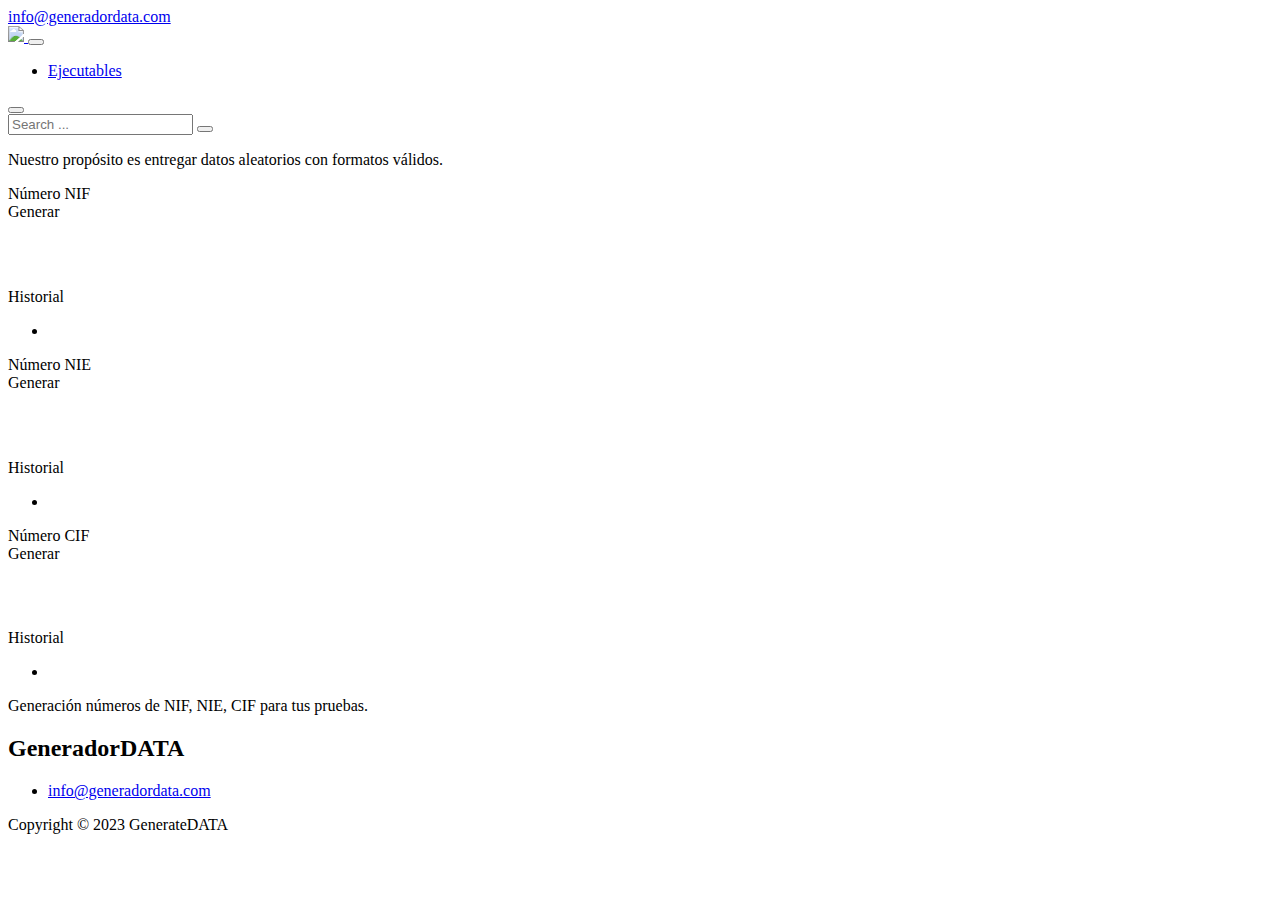
==== index.html @ 9d95feef "Add files via upload" ====
<!DOCTYPE html>
<html lang="en">

<head>
    <title>GeneradorData</title>
    <!-- Basic -->
    <meta charset="utf-8" />
    <meta http-equiv="X-UA-Compatible" content="IE=edge" />
    <!-- Mobile Metas -->
    <meta name="viewport" content="width=device-width, initial-scale=1, shrink-to-fit=no" />
    <!-- Site Metas -->
    <meta name="keywords" content="generadordata, generar, cif, nie, nif, data, test, documento" />
    <meta name="description" content="generadordata, Nuestro proposito es entregar datos aleatorios con formatos validos." />
    <meta name="author" content="AdminKeys Develop" />
    <meta name="copyright" content="AdminKeys Develop 2023" />

    <link rel="apple-touch-icon" href="assets/img/logoGeneradorData140.png">
    <link rel="shortcut icon" type="image/x-icon" href="assets/img/favicon.ico">

    <link rel="stylesheet" href="assets/css/bootstrap.min.css">
    <link rel="stylesheet" href="assets/css/templatemo.css">
    <link rel="stylesheet" href="assets/css/custom.css">

    <!-- Load fonts style after rendering the layout styles -->
    <link rel="stylesheet" href="https://fonts.googleapis.com/css2?family=Roboto:wght@100;200;300;400;500;700;900&display=swap">
    <link rel="stylesheet" href="assets/css/fontawesome.min.css">

    <script src="https://code.jquery.com/jquery-3.6.0.min.js"></script>
    <script src="assets/js/functions.js" type="application/javascript"></script>
    <!-- generadordata.com -->
</head>

<body>
    <!-- Start Top Nav -->
    <nav class="navbar navbar-expand-lg bg-dark navbar-light d-none d-lg-block" id="templatemo_nav_top">
        <div class="container text-light">
            <div class="w-100 d-flex justify-content-between">
                <div>
                    <i class="fa fa-envelope mx-2"></i>
                    <a class="navbar-sm-brand text-light text-decoration-none" href="mailto:info@generadordata.com">info@generadordata.com</a>
                    <i class="fa fa-phone mx-2"></i>
                </div>
                <div>
                    <a class="text-light" href="https://www.instagram.com/" target="_blank"><i class="fab fa-instagram fa-sm fa-fw me-2"></i></a>
                </div>
            </div>
        </div>
    </nav>
    <!-- Close Top Nav -->


    <!-- Header -->
    <nav class="navbar navbar-expand-lg navbar-light shadow">
        <div class="container d-flex justify-content-between align-items-center">

            <a class="navbar-brand text-success logo h1 align-self-center" href="index.html">
                <img src="assets/img/logoGeneradorData.png">
            </a>

            <button class="navbar-toggler border-0" type="button" data-bs-toggle="collapse" data-bs-target="#templatemo_main_nav" aria-controls="navbarSupportedContent" aria-expanded="false" aria-label="Toggle navigation">
                <span class="navbar-toggler-icon"></span>
            </button>

            <div class="align-self-center collapse navbar-collapse flex-fill  d-lg-flex justify-content-lg-between" id="templatemo_main_nav">
                <div class="flex-fill">
                    <ul class="nav navbar-nav d-flex justify-content-between mx-lg-auto">
                        <li class="nav-item">
                            <a class="nav-link" href="index.html">Ejecutables</a>
                        </li>
                    </ul>
                </div>
                <div class="navbar align-self-center d-flex">

                </div>
            </div>

        </div>
    </nav>
    <!-- Close Header -->

    <!-- Modal -->
    <div class="modal fade bg-white" id="templatemo_search" tabindex="-1" role="dialog" aria-labelledby="exampleModalLabel" aria-hidden="true">
        <div class="modal-dialog modal-lg" role="document">
            <div class="w-100 pt-1 mb-5 text-right">
                <button type="button" class="btn-close" data-bs-dismiss="modal" aria-label="Close"></button>
            </div>
            <form action="" method="get" class="modal-content modal-body border-0 p-0">
                <div class="input-group mb-2">
                    <input type="text" class="form-control" id="inputModalSearch" name="q" placeholder="Search ...">
                    <button type="submit" class="input-group-text bg-success text-light">
                        <i class="fa fa-fw fa-search text-white"></i>
                    </button>
                </div>
            </form>
        </div>
    </div>
    <div id="alertCopiItem" class="alert alert-success alert-dismissible fade show fixed-top" style="display: none; right: 10px;">
        <strong>Copiado!</strong>
        <button type="button" class="close" data-dismiss="alert">&times;</button>
    </div>
    <!-- Start Featured Product -->
    <section class="bg-light">
        <div class="container py-5">
            <div class="row text-center py-3">
                <div class="col-lg-6 m-auto">
                    <p>Nuestro propósito es entregar datos aleatorios con formatos válidos. </p>
                </div>
            </div>
            <div class="row">
                <div class="col-12 col-md-4 mb-4">
                    <div class="card h-100">
                        <div class="card-body">
                            <label href="shop-single.html" class="h2 text-decoration-none text-dark">Número NIF</label>
                            <div class="py-1 services-icon-wap shadow" style="cursor: pointer;" >
                                <div class="h3 text-success text-center" id="divGenerateNif"> Generar <i class="fa fa-refresh"></i></div>
                            </div>
                            <div class="py-sm-3 services-copi-icon-wap shadow" style="cursor: pointer;" >
                                <h2 class="h3 mt-4 text-center" id="divCopiNif">&nbsp;</h2>
                                <input type="hidden" id="hddCopiNif" >
                            </div>
                            <p class="text-muted">Historial</p>
                            <ul class="list-unstyled pb-3" id="ulHistorialNif">
                                <li ></li>
                            </ul>
                        </div>
                    </div>
                </div>
                <div class="col-12 col-md-4 mb-4">
                    <div class="card h-100">
                        <div class="card-body">
                            <label href="shop-single.html" class="h2 text-decoration-none text-dark">Número NIE</label>
                            <div class="py-1 services-icon-wap shadow" style="cursor: pointer;" >
                                <div class="h3 text-success text-center" id="divGenerateNie"> Generar <i class="fa fa-refresh"></i></div>
                            </div>
                            <div class="py-sm-3 services-copi-icon-wap shadow" style="cursor: pointer;" >
                                <h2 class="h3 mt-4 text-center" id="divCopiNie">&nbsp;</h2>
                                <input type="hidden" id="hddCopiNie" >
                            </div>
                            <p class="text-muted">Historial</p>
                            <ul class="list-unstyled pb-3" id="ulHistorialNie">
                                <li ></li>
                            </ul>
                        </div>
                    </div>
                </div>
                <div class="col-12 col-md-4 mb-4">
                    <div class="card h-100">
                        <div class="card-body">
                            <label href="shop-single.html" class="h2 text-decoration-none text-dark">Número CIF</label>
                            <div class="py-1 services-icon-wap shadow" style="cursor: pointer;" >
                                <div class="h3 text-success text-center" id="divGenerateCif"> Generar <i class="fa fa-refresh"></i></div>
                            </div>
                            <div class="py-sm-3 services-copi-icon-wap shadow" style="cursor: pointer;" >
                                <h2 class="h3 mt-4 text-center" id="divCopiCif">&nbsp;</h2>
                                <input type="hidden" id="hddCopiCif" >
                            </div>
                            <p class="text-muted">Historial</p>
                            <ul class="list-unstyled pb-3" id="ulHistorialCif">
                                <li ></li>
                            </ul>
                        </div>
                    </div>
                </div>
            </div>
            <div class="row text-center py-3">
                <div class="col-lg-6 m-auto">
                    <p>Generación números de NIF, NIE, CIF para tus pruebas.</p>
                </div>
            </div>
        </div>
    </section>
    <!-- End Featured Product -->


    <!-- Start Footer -->
    <footer class="bg-dark" id="tempaltemo_footer">
        <div class="container">
            <div class="row">

                <div class="col-md-4 pt-5">
                    <h2 class="h2 text-success border-bottom pb-3 border-light logo">GeneradorDATA</h2>
                    <ul class="list-unstyled text-light footer-link-list">
                        <li>
                            <i class="fa fa-envelope fa-fw"></i>
                            <a class="text-decoration-none" href="mailto:info@generadordata.com">info@generadordata.com</a>
                        </li>
                    </ul>
                </div>

                <div class="col-md-4 pt-5">

                </div>

                <div class="col-md-4 pt-5">

                </div>

            </div>

            <div class="row text-light mb-4">
                <div class="col-12 mb-3">
                    <div class="w-100 my-3 border-top border-light"></div>
                </div>
            </div>
        </div>

        <div class="w-100 bg-black py-3">
            <div class="container">
                <div class="row pt-2">
                    <div class="col-12">
                        <p class="text-left text-light">
                            Copyright &copy; 2023 GenerateDATA
                        </p>
                    </div>
                </div>
            </div>
        </div>

    </footer>
    <!-- End Footer -->

    <!-- Start Script -->
    <script src="assets/js/jquery-1.11.0.min.js"></script>
    <script src="assets/js/jquery-migrate-1.2.1.min.js"></script>
    <script src="assets/js/bootstrap.bundle.min.js"></script>
    <script src="assets/js/templatemo.js"></script>
    <script src="assets/js/custom.js"></script>
    <!-- End Script -->
</body>

</html>
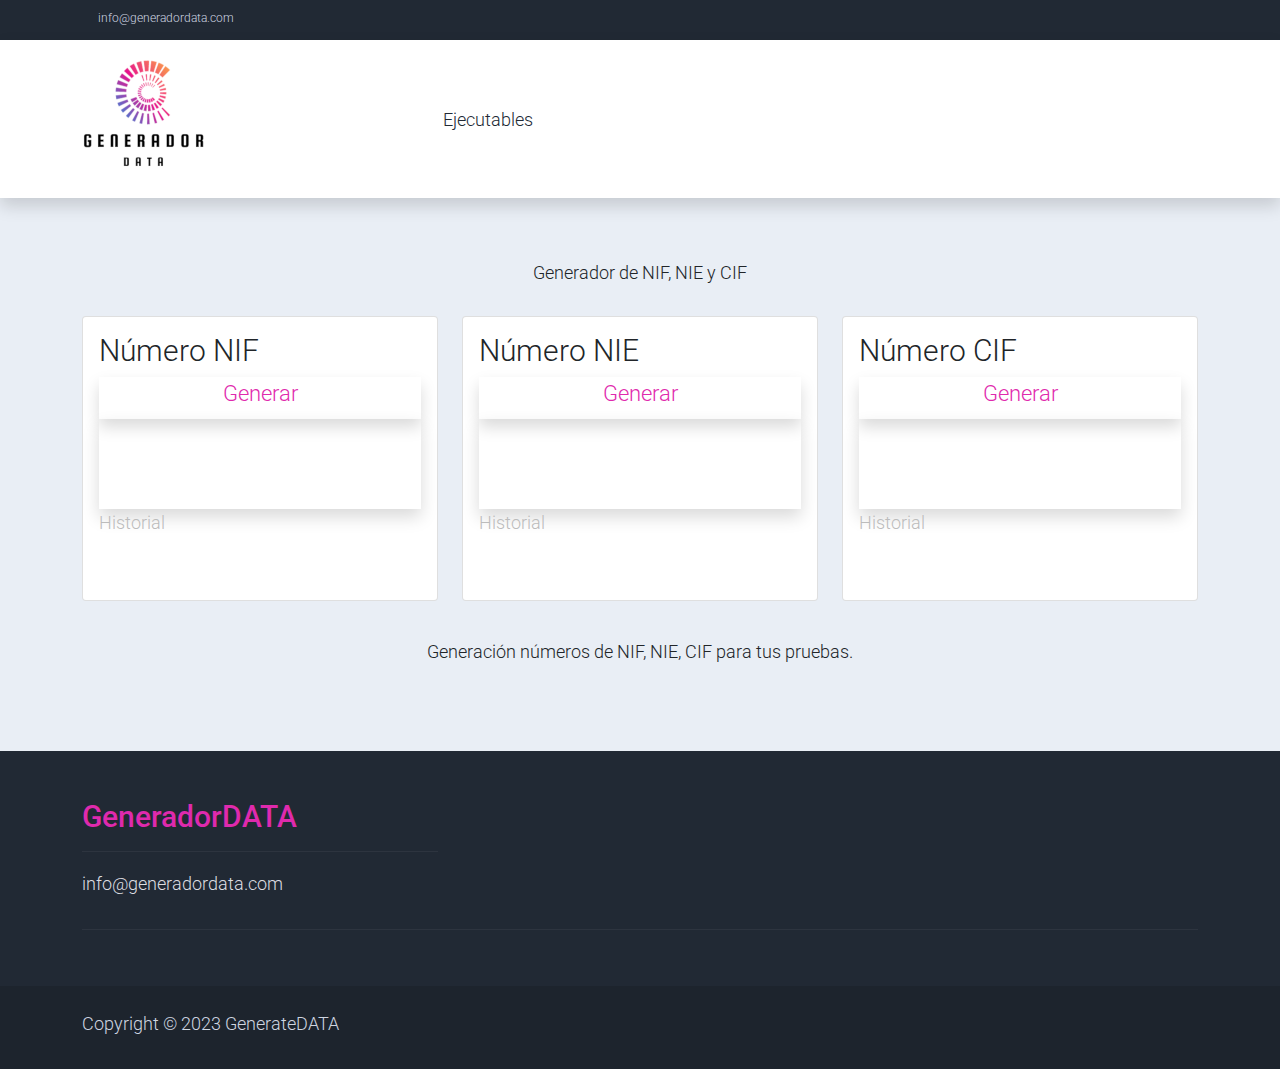
==== commit 64cb4a33: "Carga inicial" ====
--- a/index.html
+++ b/index.html
@@ -2,19 +2,31 @@
 <html lang="en">
 
 <head>
-    <title>GeneradorData</title>
+    <!-- Google tag (gtag.js) -->
+    <script async src="https://www.googletagmanager.com/gtag/js?id=G-YPGC69YD28"></script>
+    <script>
+        window.dataLayer = window.dataLayer || [];
+        function gtag(){dataLayer.push(arguments);}
+        gtag('js', new Date());
+
+        gtag('config', 'G-YPGC69YD28');
+    </script>
+    <title>Generador de DNI, NIE, NIF</title>
     <!-- Basic -->
     <meta charset="utf-8" />
     <meta http-equiv="X-UA-Compatible" content="IE=edge" />
     <!-- Mobile Metas -->
     <meta name="viewport" content="width=device-width, initial-scale=1, shrink-to-fit=no" />
     <!-- Site Metas -->
-    <meta name="keywords" content="generadordata, generar, cif, nie, nif, data, test, documento" />
-    <meta name="description" content="generadordata, Nuestro proposito es entregar datos aleatorios con formatos validos." />
+    <meta name="keywords" content="generadordata, generar, cif, nie, nif, data, test, documento, generadores, validadores, herramientas, utilidades, online, gratis" />
+    <meta name="description" content="Generador de NIF, NIE y CIF aleatorios con formatos validos." />
     <meta name="author" content="AdminKeys Develop" />
-    <meta name="copyright" content="AdminKeys Develop 2023" />
+    <meta name="Revisit" content="7 days">
+    <meta name="robots" content="all">
+    <meta name="copyright" content="generadordata develop 2023" />
 
     <link rel="apple-touch-icon" href="assets/img/logoGeneradorData140.png">
+    <link rel="icon" href="favicon.ico" type="image/x-icon">
     <link rel="shortcut icon" type="image/x-icon" href="assets/img/favicon.ico">
 
     <link rel="stylesheet" href="assets/css/bootstrap.min.css">
@@ -31,201 +43,203 @@
 </head>
 
 <body>
-    <!-- Start Top Nav -->
-    <nav class="navbar navbar-expand-lg bg-dark navbar-light d-none d-lg-block" id="templatemo_nav_top">
-        <div class="container text-light">
-            <div class="w-100 d-flex justify-content-between">
-                <div>
-                    <i class="fa fa-envelope mx-2"></i>
-                    <a class="navbar-sm-brand text-light text-decoration-none" href="mailto:info@generadordata.com">info@generadordata.com</a>
-                    <i class="fa fa-phone mx-2"></i>
-                </div>
-                <div>
-                    <a class="text-light" href="https://www.instagram.com/" target="_blank"><i class="fab fa-instagram fa-sm fa-fw me-2"></i></a>
-                </div>
-            </div>
-        </div>
-    </nav>
-    <!-- Close Top Nav -->
-
-
-    <!-- Header -->
-    <nav class="navbar navbar-expand-lg navbar-light shadow">
-        <div class="container d-flex justify-content-between align-items-center">
-
-            <a class="navbar-brand text-success logo h1 align-self-center" href="index.html">
-                <img src="assets/img/logoGeneradorData.png">
-            </a>
-
-            <button class="navbar-toggler border-0" type="button" data-bs-toggle="collapse" data-bs-target="#templatemo_main_nav" aria-controls="navbarSupportedContent" aria-expanded="false" aria-label="Toggle navigation">
-                <span class="navbar-toggler-icon"></span>
-            </button>
-
-            <div class="align-self-center collapse navbar-collapse flex-fill  d-lg-flex justify-content-lg-between" id="templatemo_main_nav">
-                <div class="flex-fill">
-                    <ul class="nav navbar-nav d-flex justify-content-between mx-lg-auto">
-                        <li class="nav-item">
-                            <a class="nav-link" href="index.html">Ejecutables</a>
-                        </li>
-                    </ul>
-                </div>
-                <div class="navbar align-self-center d-flex">
-
-                </div>
-            </div>
-
-        </div>
-    </nav>
-    <!-- Close Header -->
-
-    <!-- Modal -->
-    <div class="modal fade bg-white" id="templatemo_search" tabindex="-1" role="dialog" aria-labelledby="exampleModalLabel" aria-hidden="true">
-        <div class="modal-dialog modal-lg" role="document">
-            <div class="w-100 pt-1 mb-5 text-right">
-                <button type="button" class="btn-close" data-bs-dismiss="modal" aria-label="Close"></button>
-            </div>
-            <form action="" method="get" class="modal-content modal-body border-0 p-0">
-                <div class="input-group mb-2">
-                    <input type="text" class="form-control" id="inputModalSearch" name="q" placeholder="Search ...">
-                    <button type="submit" class="input-group-text bg-success text-light">
-                        <i class="fa fa-fw fa-search text-white"></i>
-                    </button>
-                </div>
-            </form>
-        </div>
-    </div>
-    <div id="alertCopiItem" class="alert alert-success alert-dismissible fade show fixed-top" style="display: none; right: 10px;">
-        <strong>Copiado!</strong>
-        <button type="button" class="close" data-dismiss="alert">&times;</button>
-    </div>
-    <!-- Start Featured Product -->
-    <section class="bg-light">
-        <div class="container py-5">
-            <div class="row text-center py-3">
-                <div class="col-lg-6 m-auto">
-                    <p>Nuestro propósito es entregar datos aleatorios con formatos válidos. </p>
-                </div>
-            </div>
-            <div class="row">
-                <div class="col-12 col-md-4 mb-4">
-                    <div class="card h-100">
-                        <div class="card-body">
-                            <label href="shop-single.html" class="h2 text-decoration-none text-dark">Número NIF</label>
-                            <div class="py-1 services-icon-wap shadow" style="cursor: pointer;" >
-                                <div class="h3 text-success text-center" id="divGenerateNif"> Generar <i class="fa fa-refresh"></i></div>
-                            </div>
-                            <div class="py-sm-3 services-copi-icon-wap shadow" style="cursor: pointer;" >
-                                <h2 class="h3 mt-4 text-center" id="divCopiNif">&nbsp;</h2>
-                                <input type="hidden" id="hddCopiNif" >
-                            </div>
-                            <p class="text-muted">Historial</p>
-                            <ul class="list-unstyled pb-3" id="ulHistorialNif">
-                                <li ></li>
-                            </ul>
-                        </div>
+<!-- Start Top Nav -->
+<nav class="navbar navbar-expand-lg bg-dark navbar-light d-none d-lg-block" id="templatemo_nav_top">
+    <div class="container text-light">
+        <div class="w-100 d-flex justify-content-between">
+            <div>
+                <i class="fa fa-envelope mx-2"></i>
+                <a class="navbar-sm-brand text-light text-decoration-none" href="mailto:info@generadordata.com">info@generadordata.com</a>
+                <i class="fa fa-phone mx-2"></i>
+            </div>
+            <div>
+                <a class="text-light" href="https://www.instagram.com/" target="_blank"><i class="fab fa-instagram fa-sm fa-fw me-2"></i></a>
+            </div>
+        </div>
+    </div>
+</nav>
+<!-- Close Top Nav -->
+
+
+<!-- Header -->
+<nav class="navbar navbar-expand-lg navbar-light shadow">
+    <div class="container d-flex justify-content-between align-items-center">
+
+        <a class="navbar-brand text-success logo h1 align-self-center" href="index.html">
+            <img src="assets/img/logoGeneradorData.png">
+        </a>
+
+        <button class="navbar-toggler border-0" type="button" data-bs-toggle="collapse" data-bs-target="#templatemo_main_nav" aria-controls="navbarSupportedContent" aria-expanded="false" aria-label="Toggle navigation">
+            <span class="navbar-toggler-icon"></span>
+        </button>
+
+        <div class="align-self-center collapse navbar-collapse flex-fill  d-lg-flex justify-content-lg-between" id="templatemo_main_nav">
+            <div class="flex-fill">
+                <ul class="nav navbar-nav d-flex justify-content-between mx-lg-auto">
+                    <li class="nav-item">
+                        <a class="nav-link" href="index.html">Ejecutables</a>
+                    </li>
+                </ul>
+            </div>
+            <div class="navbar align-self-center d-flex">
+
+            </div>
+        </div>
+
+    </div>
+</nav>
+<!-- Close Header -->
+
+<!-- Modal -->
+<div class="modal fade bg-white" id="templatemo_search" tabindex="-1" role="dialog" aria-labelledby="exampleModalLabel" aria-hidden="true">
+    <div class="modal-dialog modal-lg" role="document">
+        <div class="w-100 pt-1 mb-5 text-right">
+            <button type="button" class="btn-close" data-bs-dismiss="modal" aria-label="Close"></button>
+        </div>
+        <form action="" method="get" class="modal-content modal-body border-0 p-0">
+            <div class="input-group mb-2">
+                <input type="text" class="form-control" id="inputModalSearch" name="q" placeholder="Search ...">
+                <button type="submit" class="input-group-text bg-success text-light">
+                    <i class="fa fa-fw fa-search text-white"></i>
+                </button>
+            </div>
+        </form>
+    </div>
+</div>
+<div id="alertCopiItem" class="alert alert-success alert-dismissible fade show fixed-top" style="display: none; right: 10px;">
+    <strong>Copiado!</strong>
+    <button type="button" class="close" data-dismiss="alert">&times;</button>
+</div>
+<!-- Start Featured Product -->
+<section class="bg-light">
+    <div class="container py-5">
+        <div class="row text-center py-3">
+            <div class="col-lg-6 m-auto">
+                <h1><p>Generador de NIF, NIE y CIF</p></h1>
+            </div>
+        </div>
+        <div class="row">
+            <div class="col-12 col-md-4 mb-4">
+                <div class="card h-100">
+                    <div class="card-body">
+                        <label href="shop-single.html" class="h2 text-decoration-none text-dark">Número NIF</label>
+                        <div class="py-1 services-icon-wap shadow" style="cursor: pointer;" >
+                            <div class="h3 text-success text-center" id="divGenerateNif"> Generar <i class="fa fa-refresh"></i></div>
+                        </div>
+                        <div class="py-sm-3 services-copi-icon-wap shadow" style="cursor: pointer;" >
+                            <h2 class="h3 mt-4 text-center" id="divCopiNif">&nbsp;</h2>
+                            <input type="hidden" id="hddCopiNif" >
+                        </div>
+                        <p class="text-muted">Historial</p>
+                        <ul class="list-unstyled pb-3" id="ulHistorialNif">
+                            <li ></li>
+                        </ul>
                     </div>
                 </div>
-                <div class="col-12 col-md-4 mb-4">
-                    <div class="card h-100">
-                        <div class="card-body">
-                            <label href="shop-single.html" class="h2 text-decoration-none text-dark">Número NIE</label>
-                            <div class="py-1 services-icon-wap shadow" style="cursor: pointer;" >
-                                <div class="h3 text-success text-center" id="divGenerateNie"> Generar <i class="fa fa-refresh"></i></div>
-                            </div>
-                            <div class="py-sm-3 services-copi-icon-wap shadow" style="cursor: pointer;" >
-                                <h2 class="h3 mt-4 text-center" id="divCopiNie">&nbsp;</h2>
-                                <input type="hidden" id="hddCopiNie" >
-                            </div>
-                            <p class="text-muted">Historial</p>
-                            <ul class="list-unstyled pb-3" id="ulHistorialNie">
-                                <li ></li>
-                            </ul>
-                        </div>
+            </div>
+            <div class="col-12 col-md-4 mb-4">
+                <div class="card h-100">
+                    <div class="card-body">
+                        <label href="shop-single.html" class="h2 text-decoration-none text-dark">Número NIE</label>
+                        <div class="py-1 services-icon-wap shadow" style="cursor: pointer;" >
+                            <div class="h3 text-success text-center" id="divGenerateNie"> Generar <i class="fa fa-refresh"></i></div>
+                        </div>
+                        <div class="py-sm-3 services-copi-icon-wap shadow" style="cursor: pointer;" >
+                            <h2 class="h3 mt-4 text-center" id="divCopiNie">&nbsp;</h2>
+                            <input type="hidden" id="hddCopiNie" >
+                        </div>
+                        <p class="text-muted">Historial</p>
+                        <ul class="list-unstyled pb-3" id="ulHistorialNie">
+                            <li ></li>
+                        </ul>
                     </div>
                 </div>
-                <div class="col-12 col-md-4 mb-4">
-                    <div class="card h-100">
-                        <div class="card-body">
-                            <label href="shop-single.html" class="h2 text-decoration-none text-dark">Número CIF</label>
-                            <div class="py-1 services-icon-wap shadow" style="cursor: pointer;" >
-                                <div class="h3 text-success text-center" id="divGenerateCif"> Generar <i class="fa fa-refresh"></i></div>
-                            </div>
-                            <div class="py-sm-3 services-copi-icon-wap shadow" style="cursor: pointer;" >
-                                <h2 class="h3 mt-4 text-center" id="divCopiCif">&nbsp;</h2>
-                                <input type="hidden" id="hddCopiCif" >
-                            </div>
-                            <p class="text-muted">Historial</p>
-                            <ul class="list-unstyled pb-3" id="ulHistorialCif">
-                                <li ></li>
-                            </ul>
-                        </div>
+            </div>
+            <div class="col-12 col-md-4 mb-4">
+                <div class="card h-100">
+                    <div class="card-body">
+                        <label href="shop-single.html" class="h2 text-decoration-none text-dark">Número CIF</label>
+                        <div class="py-1 services-icon-wap shadow" style="cursor: pointer;" >
+                            <div class="h3 text-success text-center" id="divGenerateCif"> Generar <i class="fa fa-refresh"></i></div>
+                        </div>
+                        <div class="py-sm-3 services-copi-icon-wap shadow" style="cursor: pointer;" >
+                            <h2 class="h3 mt-4 text-center" id="divCopiCif">&nbsp;</h2>
+                            <input type="hidden" id="hddCopiCif" >
+                        </div>
+                        <p class="text-muted">Historial</p>
+                        <ul class="list-unstyled pb-3" id="ulHistorialCif">
+                            <li ></li>
+                        </ul>
                     </div>
                 </div>
             </div>
+        </div>
+        <h1>
             <div class="row text-center py-3">
                 <div class="col-lg-6 m-auto">
                     <p>Generación números de NIF, NIE, CIF para tus pruebas.</p>
                 </div>
             </div>
-        </div>
-    </section>
-    <!-- End Featured Product -->
-
-
-    <!-- Start Footer -->
-    <footer class="bg-dark" id="tempaltemo_footer">
+        </h1>
+    </div>
+</section>
+<!-- End Featured Product -->
+
+
+<!-- Start Footer -->
+<footer class="bg-dark" id="tempaltemo_footer">
+    <div class="container">
+        <div class="row">
+
+            <div class="col-md-4 pt-5">
+                <h2 class="h2 text-success border-bottom pb-3 border-light logo">GeneradorDATA</h2>
+                <ul class="list-unstyled text-light footer-link-list">
+                    <li>
+                        <i class="fa fa-envelope fa-fw"></i>
+                        <a class="text-decoration-none" href="mailto:info@generadordata.com">info@generadordata.com</a>
+                    </li>
+                </ul>
+            </div>
+
+            <div class="col-md-4 pt-5">
+
+            </div>
+
+            <div class="col-md-4 pt-5">
+
+            </div>
+
+        </div>
+
+        <div class="row text-light mb-4">
+            <div class="col-12 mb-3">
+                <div class="w-100 my-3 border-top border-light"></div>
+            </div>
+        </div>
+    </div>
+
+    <div class="w-100 bg-black py-3">
         <div class="container">
-            <div class="row">
-
-                <div class="col-md-4 pt-5">
-                    <h2 class="h2 text-success border-bottom pb-3 border-light logo">GeneradorDATA</h2>
-                    <ul class="list-unstyled text-light footer-link-list">
-                        <li>
-                            <i class="fa fa-envelope fa-fw"></i>
-                            <a class="text-decoration-none" href="mailto:info@generadordata.com">info@generadordata.com</a>
-                        </li>
-                    </ul>
-                </div>
-
-                <div class="col-md-4 pt-5">
-
-                </div>
-
-                <div class="col-md-4 pt-5">
-
-                </div>
-
-            </div>
-
-            <div class="row text-light mb-4">
-                <div class="col-12 mb-3">
-                    <div class="w-100 my-3 border-top border-light"></div>
-                </div>
-            </div>
-        </div>
-
-        <div class="w-100 bg-black py-3">
-            <div class="container">
-                <div class="row pt-2">
-                    <div class="col-12">
-                        <p class="text-left text-light">
-                            Copyright &copy; 2023 GenerateDATA
-                        </p>
-                    </div>
-                </div>
-            </div>
-        </div>
-
-    </footer>
-    <!-- End Footer -->
-
-    <!-- Start Script -->
-    <script src="assets/js/jquery-1.11.0.min.js"></script>
-    <script src="assets/js/jquery-migrate-1.2.1.min.js"></script>
-    <script src="assets/js/bootstrap.bundle.min.js"></script>
-    <script src="assets/js/templatemo.js"></script>
-    <script src="assets/js/custom.js"></script>
-    <!-- End Script -->
+            <div class="row pt-2">
+                <div class="col-12">
+                    <p class="text-left text-light">
+                        Copyright &copy; 2023 GenerateDATA
+                    </p>
+                </div>
+            </div>
+        </div>
+    </div>
+
+</footer>
+<!-- End Footer -->
+
+<!-- Start Script -->
+<script src="assets/js/jquery-1.11.0.min.js"></script>
+<script src="assets/js/jquery-migrate-1.2.1.min.js"></script>
+<script src="assets/js/bootstrap.bundle.min.js"></script>
+<script src="assets/js/templatemo.js"></script>
+<script src="assets/js/custom.js"></script>
+<!-- End Script -->
 </body>
 
 </html>--- a/assets/css/templatemo.css
+++ b/assets/css/templatemo.css
@@ -0,0 +1,195 @@
+/*
+
+TemplateMo 559 Zay Shop
+
+https://templatemo.com/tm-559-zay-shop
+
+---------------------------------------------
+Table of contents
+------------------------------------------------
+1. Typography
+2. General
+3. Nav
+4. Hero Carousel
+5. Accordion
+6. Shop
+7. Product
+8. Carousel Hero
+9. Carousel Brand
+10. Services
+11. Contact map
+12. Footer
+13. Small devices (landscape phones, 576px and up)
+14. Medium devices (tablets, 768px and up)
+15. Large devices (desktops, 992px and up)
+16. Extra large devices (large desktops, 1200px and up)
+--------------------------------------------- */
+
+
+
+
+/* Typography */
+body, ul, li, p, a, label, input, div {
+  font-family: 'Roboto', sans-serif;
+  font-size: 18px !important;
+  font-weight: 300 !important;
+}
+.h1 {
+  font-family: 'Roboto', sans-serif;
+  font-size: 48px !important;
+  font-weight: 200 !important;
+}
+.h2 {
+  font-family: 'Roboto', sans-serif;
+  font-size: 30px !important;
+  font-weight: 300;
+}
+.h3 {
+  font-family: 'Roboto', sans-serif;
+  font-size: 22px !important;
+}
+/* General */
+.logo { font-weight: 500 !important;}
+.text-warning {  color: #ede861 !important;}
+.text-muted { color: #bcbcbc !important;}
+.text-success { color: #df2aad !important;}
+.text-light { color: #cfd6e1 !important;}
+.bg-dark { background-color: #212934 !important;}
+.bg-light { background-color: #e9eef5 !important;}
+.bg-black { background-color: #1d242d !important;}
+.bg-success { background-color: #df2aad !important;}
+.btn-success {
+  background-color: #df2aad !important;
+  border-color: #56ae6c !important;
+}
+.pagination .page-link:hover {color: #000;}
+.pagination .page-link:hover, .pagination .page-link.active {
+  background-color: #f366b2;
+  color: #fff;
+}
+/* Nav */
+#templatemo_nav_top { min-height: 40px;}
+#templatemo_nav_top * { font-size: .9em !important;}
+#templatemo_main_nav a { color: #212934;}
+#templatemo_main_nav a:hover { color: #f366b2;}
+#templatemo_main_nav .navbar .nav-icon { margin-right: 20px;}
+
+/* Hero Carousel */
+#template-mo-zay-hero-carousel { background: #efefef !important;}
+/* Accordion */
+.templatemo-accordion a { color: #000;}
+.templatemo-accordion a:hover { color: #333d4a;}
+/* Shop */
+.shop-top-menu a:hover { color: #f366b2 !important;}
+/* Product */
+.product-wap { box-shadow: 0px 5px 10px 0px rgba(0, 0, 0, 0.10);}
+.product-wap .product-color-dot.color-dot-red { background:#f71515;}
+.product-wap .product-color-dot.color-dot-blue { background:#6db4fe;}
+.product-wap .product-color-dot.color-dot-black { background:#000000;}
+.product-wap .product-color-dot.color-dot-light { background:#e0e0e0;}
+.product-wap .product-color-dot.color-dot-green { background:#0bff7e;}
+.card.product-wap .card .product-overlay {
+  background: rgba(0,0,0,.2);
+  visibility: hidden;
+  opacity: 0;
+  transition: .3s;
+}
+.card.product-wap:hover .card .product-overlay {
+  visibility: visible;
+  opacity: 1;
+}
+.card.product-wap a { color: #000;}
+#carousel-related-product .slick-slide:focus { outline: none !important;}
+#carousel-related-product .slick-dots li button:before {
+  font-size: 15px;
+  margin-top: 20px;
+}
+/* Brand */
+.brand-img {
+  filter: grayscale(100%);
+  opacity: 0.5;
+  transition: .5s;
+}
+.brand-img:hover {
+  filter: grayscale(0%);
+  opacity: 1;
+}
+/* Carousel Hero */
+#template-mo-zay-hero-carousel .carousel-indicators li {
+  margin-top: -50px;
+  background-color: #df2aad;
+}
+#template-mo-zay-hero-carousel .carousel-control-next i,
+#template-mo-zay-hero-carousel .carousel-control-prev i {
+  color: #df2aad !important;
+  font-size: 2.8em !important;
+}
+/* Carousel Brand */
+.tempaltemo-carousel .h1 {
+  font-size: .5em !important;
+  color: #000 !important;
+}
+/* Services */
+.services-icon-wap {transition: .3s;}
+.services-icon-wap:hover, .services-icon-wap:hover i {color: #fff;}
+.services-icon-wap:hover {background: #f366b2;}
+/* Services Copi */
+.services-copi-icon-wap {transition: .3s;}
+.services-copi-icon-wap:hover, .servicesCopi--icon-wap:hover i {color: #fff;}
+.services-copi-icon-wap:hover {background: #adb5bd;}
+/* Contact map */
+.leaflet-control a, .leaflet-control { font-size: 10px !important;}
+.form-control { border: 1px solid #e8e8e8;}
+/* Footer */
+#tempaltemo_footer a { color: #dcdde1;}
+#tempaltemo_footer a:hover { color: #7268bb;}
+#tempaltemo_footer ul.footer-link-list li { padding-top: 10px;}
+#tempaltemo_footer ul.footer-icons li {
+  width: 2.6em;
+  height: 2.6em;
+  line-height: 2.6em;
+}
+#tempaltemo_footer ul.footer-icons li:hover {
+  background-color: #cfd6e1;
+  transition: .5s;
+}
+#tempaltemo_footer ul.footer-icons li:hover i {
+  color: #212934;
+  transition: .5s;
+}
+#tempaltemo_footer .border-light { border-color: #2d343f !important;}
+/*
+// Extra small devices (portrait phones, less than 576px)
+// No media query since this is the default in Bootstrap
+*/
+/* Small devices (landscape phones, 576px and up)*/
+.product-wap .h3, .product-wap li, .product-wap i, .product-wap p {
+  font-size: 12px !important;
+}
+.product-wap .product-color-dot {
+  width: 6px;
+  height: 6px;
+}
+
+@media (min-width: 576px) {
+  .tempaltemo-carousel .h1 { font-size: 1em !important;}
+}
+
+/*// Medium devices (tablets, 768px and up)*/
+@media (min-width: 768px) {
+  #templatemo_main_nav .navbar-nav {max-width: 450px;}
+ }
+
+/* Large devices (desktops, 992px and up)*/
+@media (min-width: 992px) {
+  #templatemo_main_nav .navbar-nav {max-width: 550px;}
+  #template-mo-zay-hero-carousel .carousel-item {min-height: 30rem !important;}
+  .product-wap .h3, .product-wap li, .product-wap i, .product-wap p {font-size: 18px !important;}
+  .product-wap .product-color-dot {
+    width: 12px;
+    height: 12px;
+  }
+}
+
+/* Extra large devices (large desktops, 1200px and up)*/
+@media (min-width: 1200px) {}
--- a/assets/css/custom.css
+++ b/assets/css/custom.css
@@ -0,0 +1,3 @@
+/*
+Custom Css
+*/
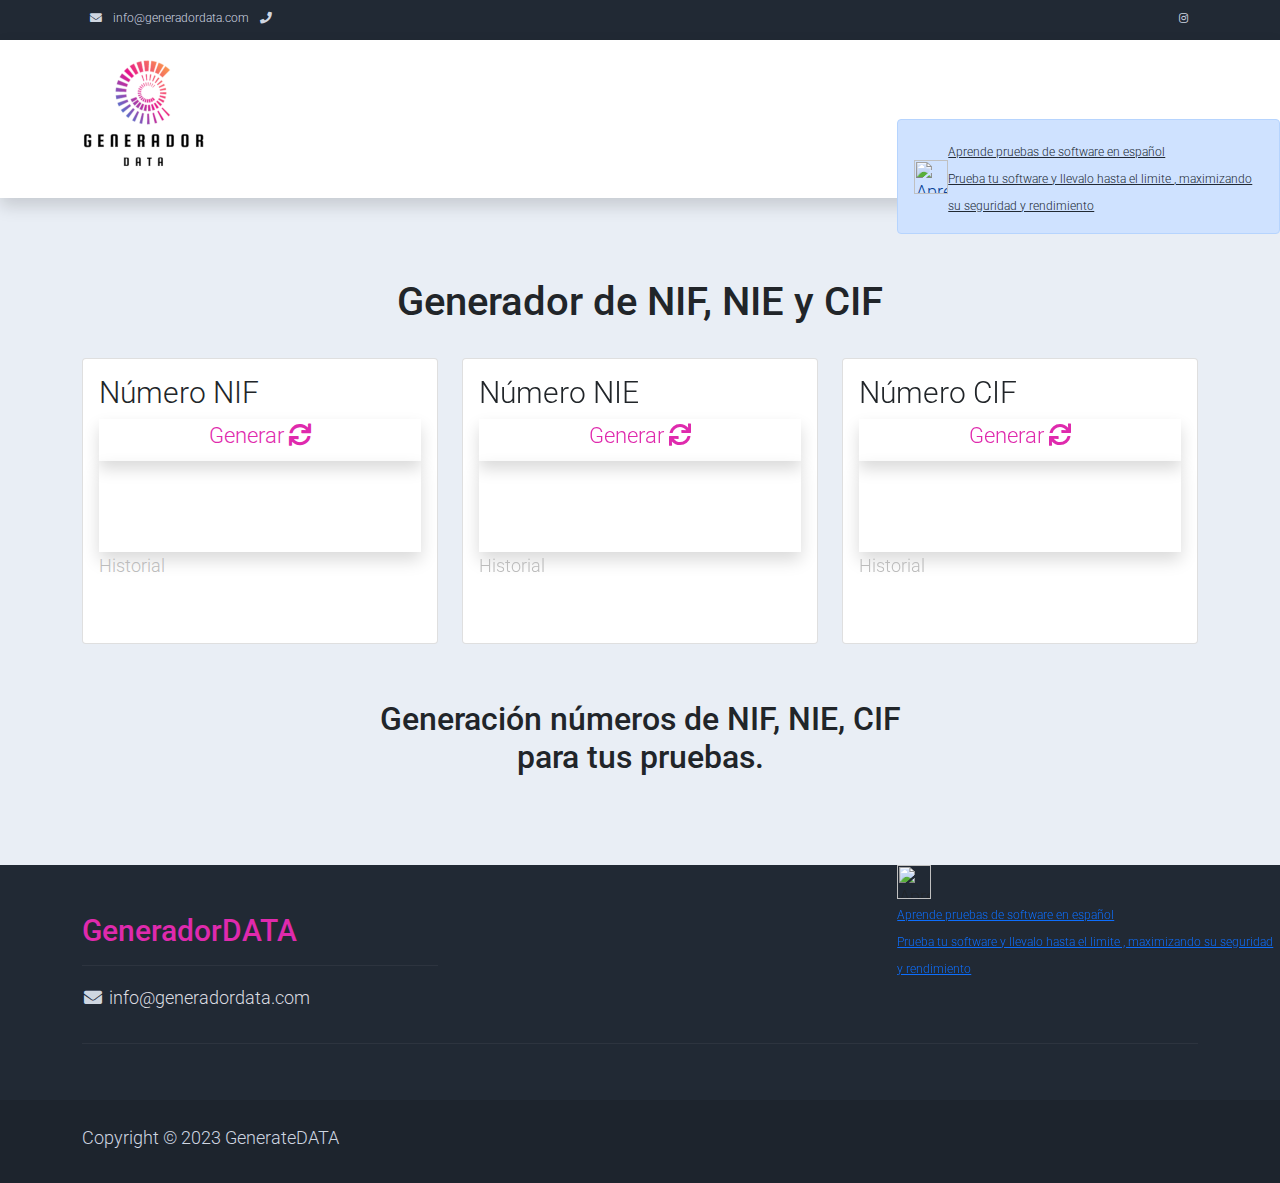
==== commit 67d819ef: "Ajuste en funcion generarNIF" ====
--- a/index.html
+++ b/index.html
@@ -1,5 +1,5 @@
 <!DOCTYPE html>
-<html lang="en">
+<html lang="es">
 
 <head>
     <!-- Google tag (gtag.js) -->
@@ -11,7 +11,13 @@
 
         gtag('config', 'G-YPGC69YD28');
     </script>
+
+    <script async src="https://pagead2.googlesyndication.com/pagead/js/adsbygoogle.js?client=ca-pub-5881350035533680"
+            crossorigin="anonymous"></script>
+
     <title>Generador de DNI, NIE, NIF</title>
+    <!-- Etiqueta canonical -->
+    <link rel="canonical" href="https://generadordata.com/index.html">
     <!-- Basic -->
     <meta charset="utf-8" />
     <meta http-equiv="X-UA-Compatible" content="IE=edge" />
@@ -35,7 +41,7 @@
 
     <!-- Load fonts style after rendering the layout styles -->
     <link rel="stylesheet" href="https://fonts.googleapis.com/css2?family=Roboto:wght@100;200;300;400;500;700;900&display=swap">
-    <link rel="stylesheet" href="assets/css/fontawesome.min.css">
+    <link rel="stylesheet" href="assets/css/fontawesome.css">
 
     <script src="https://code.jquery.com/jquery-3.6.0.min.js"></script>
     <script src="assets/js/functions.js" type="application/javascript"></script>
@@ -65,7 +71,7 @@
 <nav class="navbar navbar-expand-lg navbar-light shadow">
     <div class="container d-flex justify-content-between align-items-center">
 
-        <a class="navbar-brand text-success logo h1 align-self-center" href="index.html">
+        <a class="navbar-brand text-success logo h1 align-self-center" >
             <img src="assets/img/logoGeneradorData.png">
         </a>
 
@@ -77,16 +83,25 @@
             <div class="flex-fill">
                 <ul class="nav navbar-nav d-flex justify-content-between mx-lg-auto">
                     <li class="nav-item">
-                        <a class="nav-link" href="index.html">Ejecutables</a>
+                        <!--<a class="nav-link" href="index.html">Ejecutables</a>-->
                     </li>
                 </ul>
             </div>
             <div class="navbar align-self-center d-flex">
 
             </div>
-        </div>
-
-    </div>
+            <div class="col-md-9"></div>
+            <div class="col-md-3">
+                <div style="position:fixed;left:70.1%;">
+                    <div class="alert alert-primary d-flex align-items-center" role="alert">
+                        <img src="assets/img/icons8-amazonas-64.png" width="34" height="34" title="Aprende pruebas de software en español">
+                        <div>
+                            <a href="https://amzn.to/3H0MzLl" style="font-size: 12px !important;">Aprende pruebas de software en español<br/>Prueba tu software y llevalo hasta el limite , maximizando su seguridad y rendimiento</a>
+                        </div>
+                    </div>
+                </div>
+            </div>
+        </div>
 </nav>
 <!-- Close Header -->
 
@@ -115,7 +130,7 @@
     <div class="container py-5">
         <div class="row text-center py-3">
             <div class="col-lg-6 m-auto">
-                <h1><p>Generador de NIF, NIE y CIF</p></h1>
+                <p><h1>Generador de NIF, NIE y CIF</h1></p>
             </div>
         </div>
         <div class="row">
@@ -177,13 +192,26 @@
         <h1>
             <div class="row text-center py-3">
                 <div class="col-lg-6 m-auto">
-                    <p>Generación números de NIF, NIE, CIF para tus pruebas.</p>
+                    <p><h2>Generación números de NIF, NIE, CIF para tus pruebas.</h2></p>
                 </div>
             </div>
         </h1>
     </div>
 </section>
 <!-- End Featured Product -->
+
+
+<div class="col-md-9"></div>
+<div class="col-md-3">
+    <div style="position:fixed;left:70.1%;">
+        <img src="assets/img/icons8-amazonas-64.png" width="34" height="34" title="Aprende pruebas de software en español">
+        <div>
+            <a href="https://amzn.to/3H0MzLl" style="font-size: 12px !important;">Aprende pruebas de software en español<br/>Prueba tu software y llevalo hasta el limite , maximizando su seguridad y rendimiento</a>
+        </div>
+    </div>
+</div>
+</div>
+
 
 
 <!-- Start Footer -->
